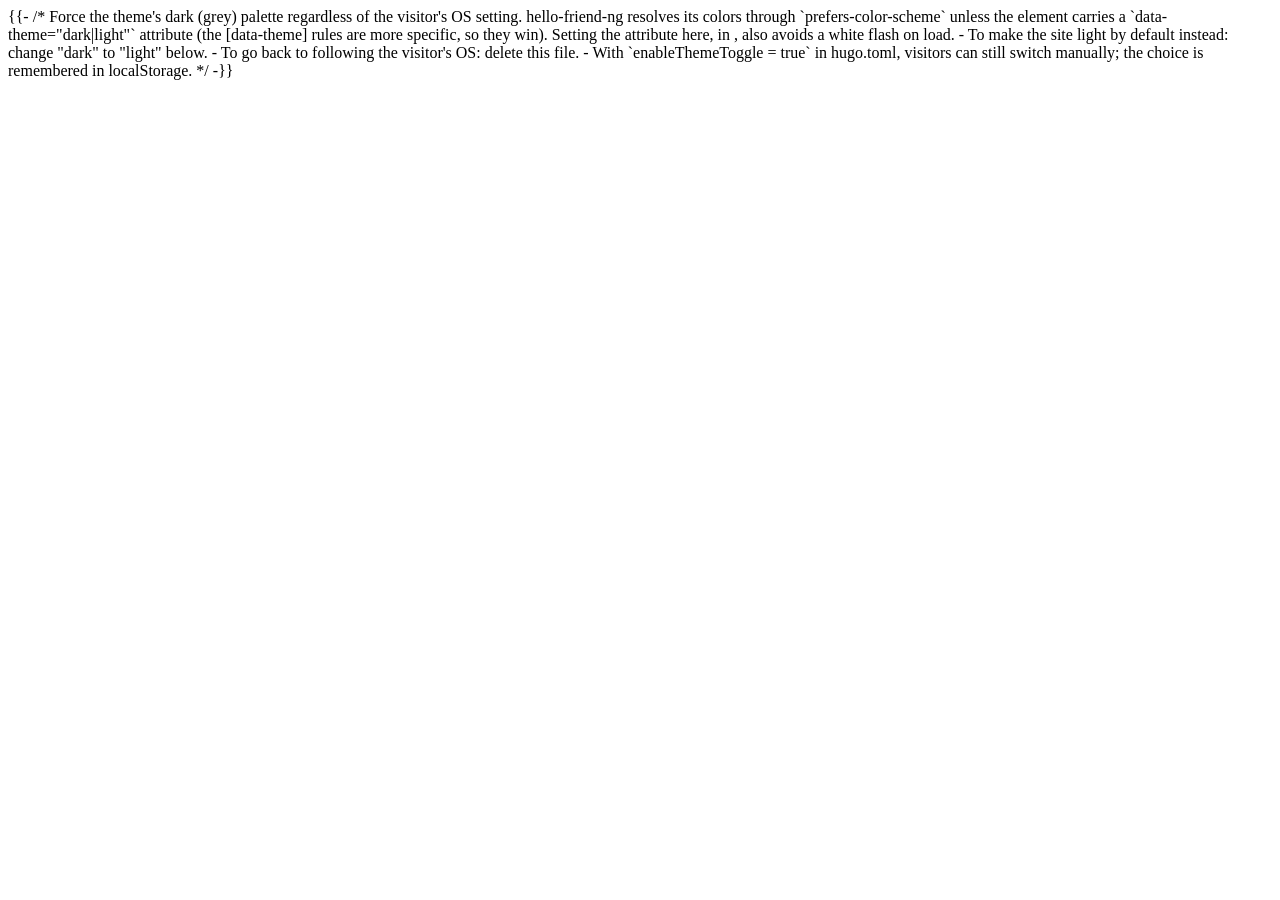
==== layouts/partials/extra-head.html @ e5a1a260 "Rebuild blog on Hugo with the hello-friend-ng theme - Replace the removed Hexo output with a Hugo si" ====
{{- /*
  Force the theme's dark (grey) palette regardless of the visitor's OS setting.

  hello-friend-ng resolves its colors through `prefers-color-scheme` unless the
  <html> element carries a `data-theme="dark|light"` attribute (the [data-theme]
  rules are more specific, so they win). Setting the attribute here, in <head>,
  also avoids a white flash on load.

  - To make the site light by default instead: change "dark" to "light" below.
  - To go back to following the visitor's OS: delete this file.
  - With `enableThemeToggle = true` in hugo.toml, visitors can still switch
    manually; the choice is remembered in localStorage.
*/ -}}
<script>
  (function () {
    var root = document.documentElement;
    var stored = null;
    try { stored = window.localStorage.getItem("theme"); } catch (e) {}
    var theme = stored || "dark";
    root.setAttribute("data-theme", theme);
    if (!stored) {
      try { window.localStorage.setItem("theme", theme); } catch (e) {}
    }
  })();
</script>
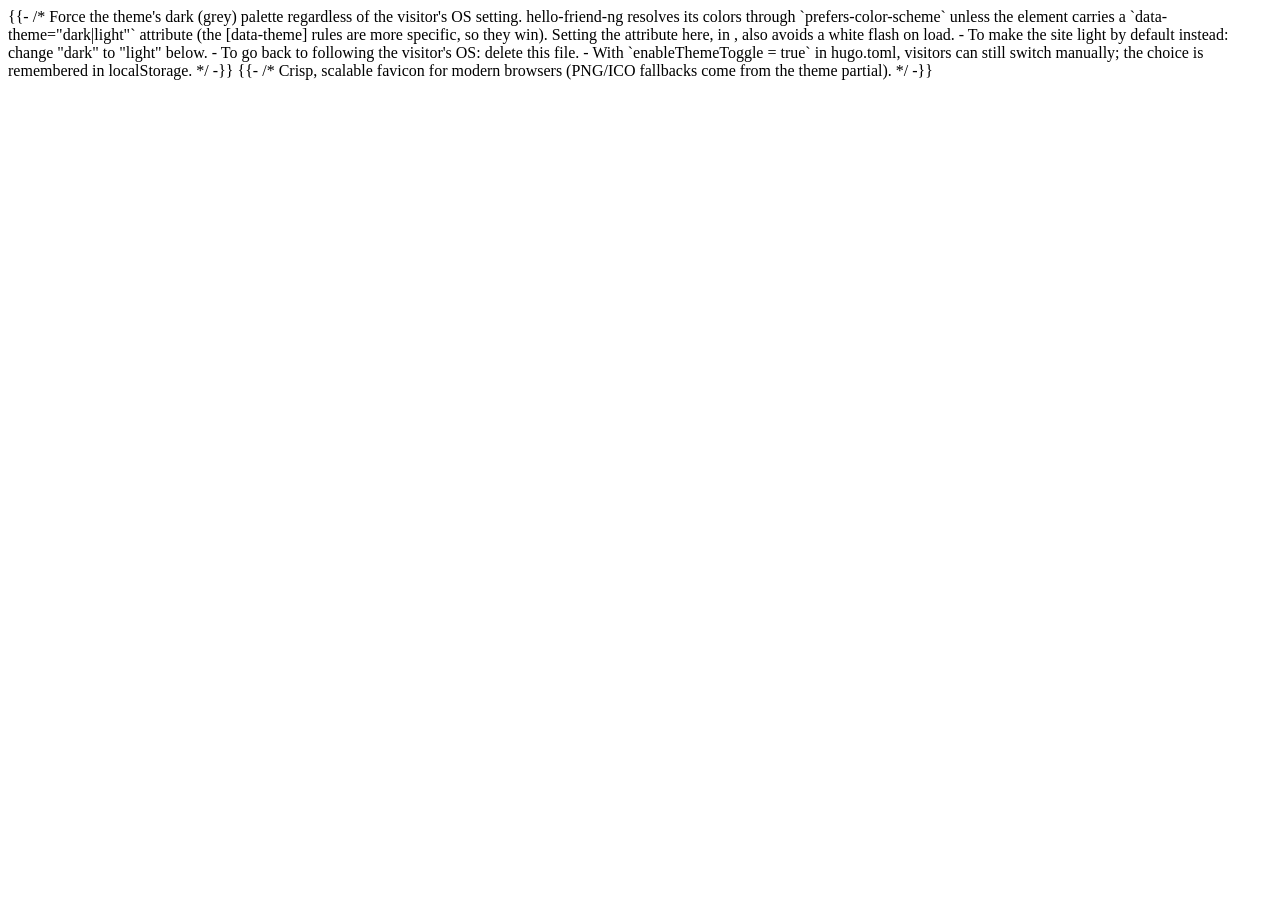
==== commit b42ce76a: "Add a site favicon matching the dark + pink palette Generated from the Feather chevron-right glyph (" ====
--- a/layouts/partials/extra-head.html
+++ b/layouts/partials/extra-head.html
@@ -23,3 +23,6 @@
     }
   })();
 </script>
+
+{{- /* Crisp, scalable favicon for modern browsers (PNG/ICO fallbacks come from the theme partial). */ -}}
+<link rel="icon" type="image/svg+xml" href="{{ "favicon.svg" | relURL }}">
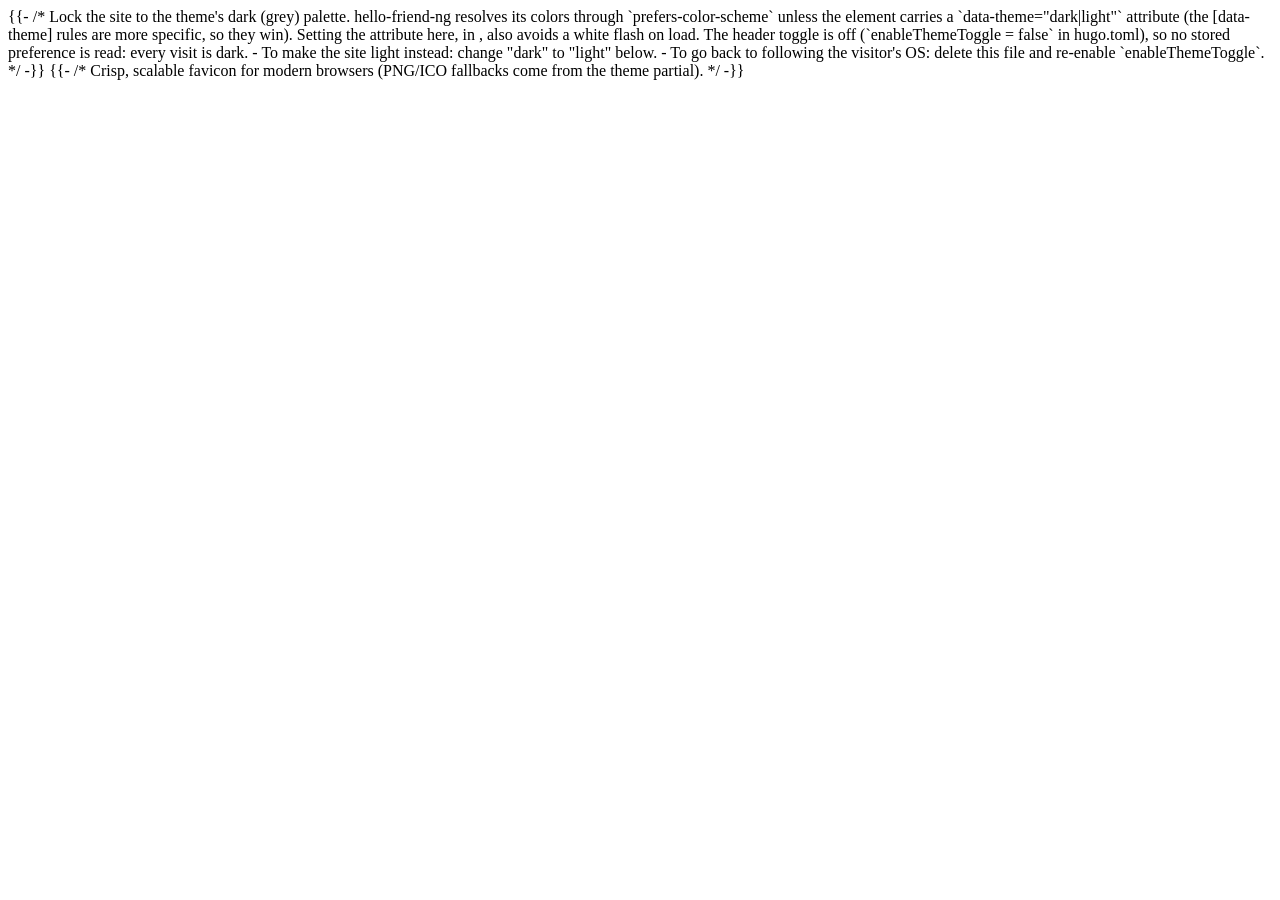
==== commit 54c53b30: "Lock site to dark theme; remove header theme toggle enableThemeToggle = false so the header no longe" ====
--- a/layouts/partials/extra-head.html
+++ b/layouts/partials/extra-head.html
@@ -1,28 +1,21 @@
 {{- /*
-  Force the theme's dark (grey) palette regardless of the visitor's OS setting.
+  Lock the site to the theme's dark (grey) palette.
 
   hello-friend-ng resolves its colors through `prefers-color-scheme` unless the
   <html> element carries a `data-theme="dark|light"` attribute (the [data-theme]
   rules are more specific, so they win). Setting the attribute here, in <head>,
   also avoids a white flash on load.
 
-  - To make the site light by default instead: change "dark" to "light" below.
-  - To go back to following the visitor's OS: delete this file.
-  - With `enableThemeToggle = true` in hugo.toml, visitors can still switch
-    manually; the choice is remembered in localStorage.
+  The header toggle is off (`enableThemeToggle = false` in hugo.toml), so no
+  stored preference is read: every visit is dark.
+
+  - To make the site light instead: change "dark" to "light" below.
+  - To go back to following the visitor's OS: delete this file and re-enable
+    `enableThemeToggle`.
 */ -}}
 <script>
-  (function () {
-    var root = document.documentElement;
-    var stored = null;
-    try { stored = window.localStorage.getItem("theme"); } catch (e) {}
-    var theme = stored || "dark";
-    root.setAttribute("data-theme", theme);
-    if (!stored) {
-      try { window.localStorage.setItem("theme", theme); } catch (e) {}
-    }
-  })();
+  document.documentElement.setAttribute("data-theme", "dark");
 </script>
 
 {{- /* Crisp, scalable favicon for modern browsers (PNG/ICO fallbacks come from the theme partial). */ -}}
-<link rel="icon" type="image/svg+xml" href="{{ "favicon.svg" | relURL }}">
+<link rel="icon" type="image/svg+xml" href="{{ "favicon.svg" | relURL }}">
